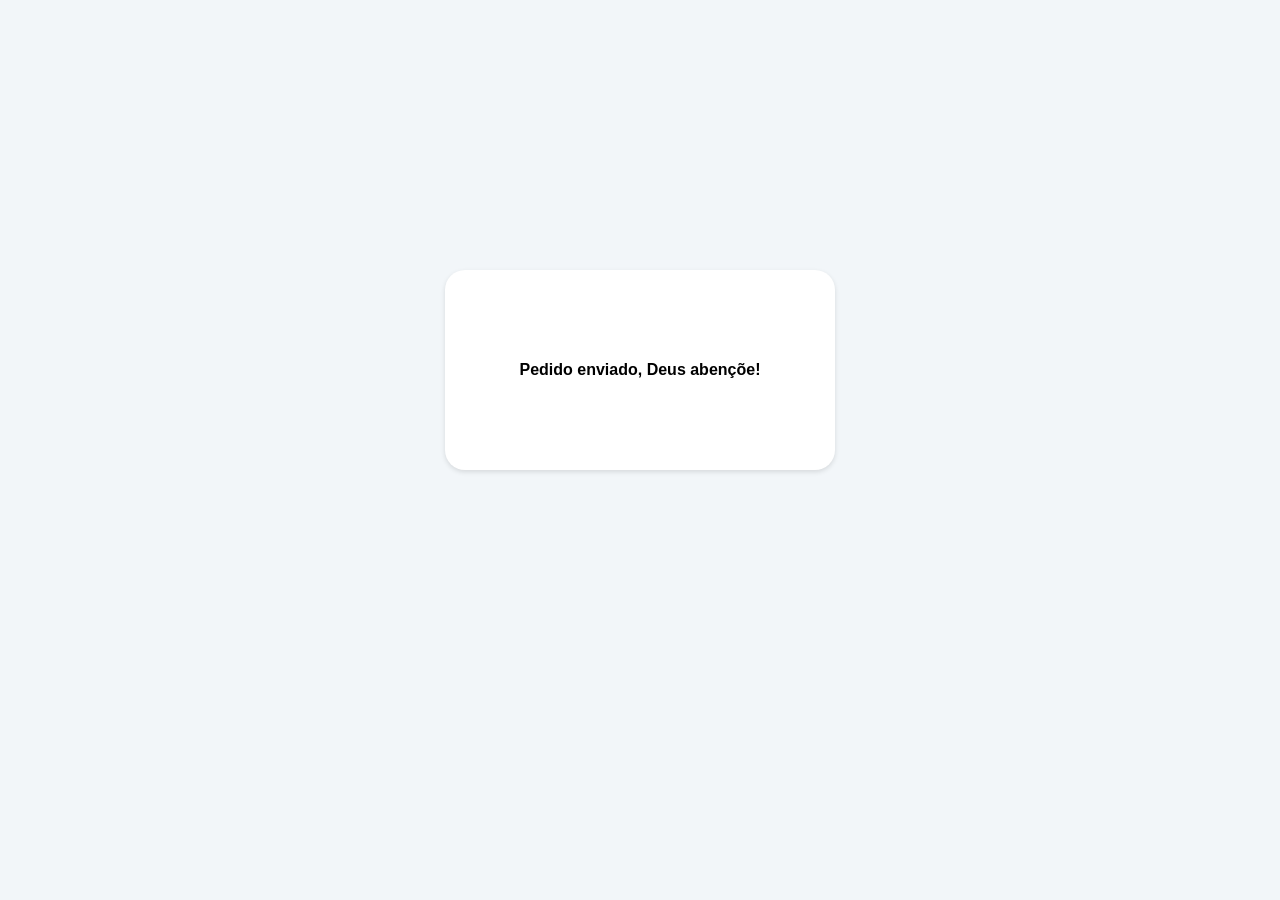
==== confirmacao.html @ 24078ccd "Paginas novas" ====
<!DOCTYPE html>
<html lang="pt-br">
<head>
    <meta charset="UTF-8">
    <meta name="viewport" content="width=device-width, initial-scale=1.0">
    <link rel="shortcut icon" href="image/orar.png" type="image/x-icon">
    <link rel="stylesheet" href="style1.css">
    <title>Pedido Enviado!</title>
</head>

<body>

    <main class="container">
        <p class="mensagem-confirmacao">Pedido enviado, Deus abençõe!</p>
    </main>

</body>
</html>
---- style1.css ----
* {
    margin: 0;
    padding: 0;
    box-sizing: border-box;
    text-decoration: none;
    font-family: Arial, Helvetica, sans-serif;
}

body {
    background-color: #F2F6F9;
}

.container {
    background-color: white;
    height: 200px;
    max-width: 390px;
    border-radius: 20px;
    box-shadow: 0px 2px 5px rgba(0, 0, 0, 0.118);
    margin: auto;
    margin-top: 270px;
    display: flex;
    align-items: center;
}

.mensagem-confirmacao {
    display: flex;
    text-align: center;
    margin: auto;
    font-weight: bold;
}
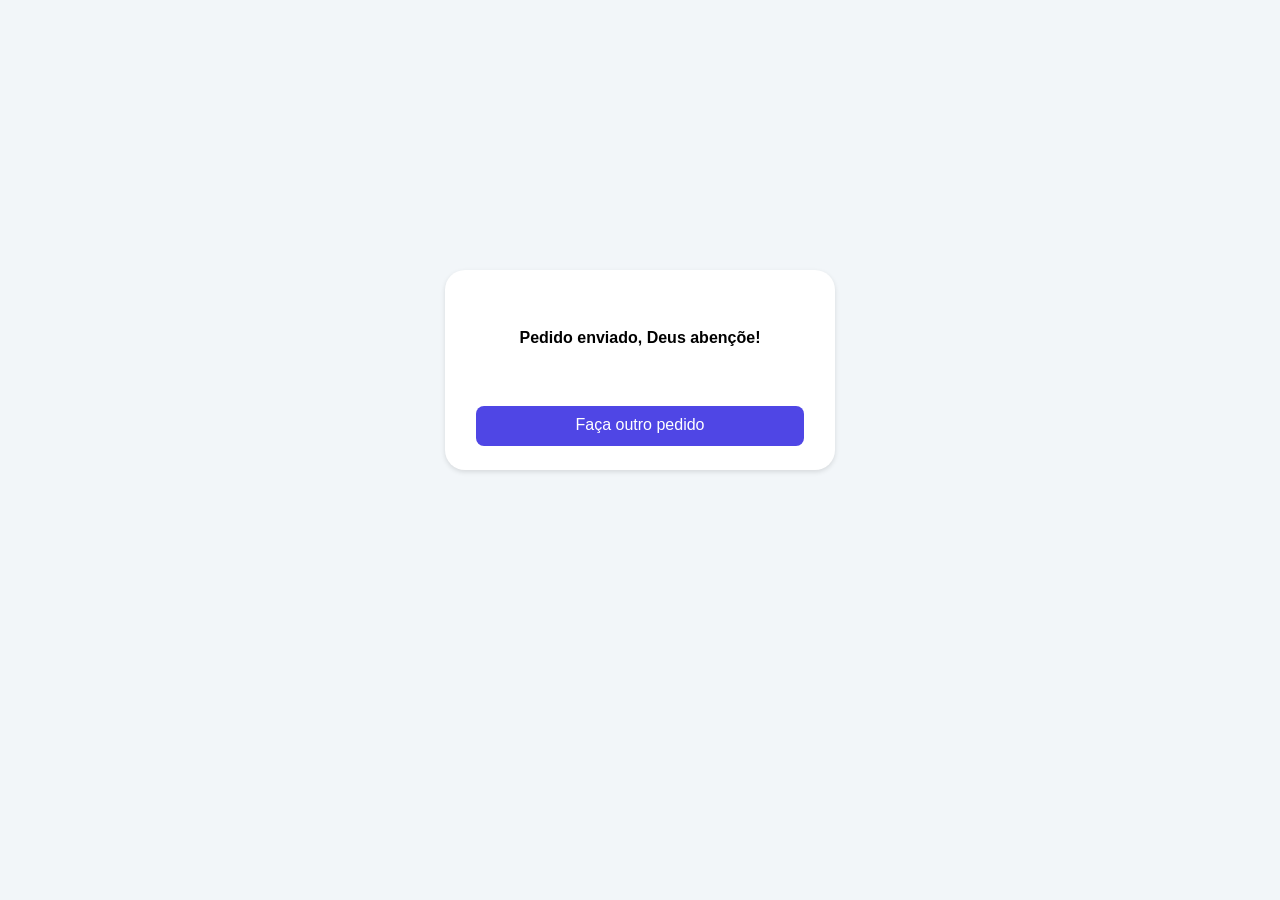
==== commit 711da23c: "Adicionado botao 3 pagina" ====
--- a/confirmacao.html
+++ b/confirmacao.html
@@ -12,6 +12,7 @@
 
     <main class="container">
         <p class="mensagem-confirmacao">Pedido enviado, Deus abençõe!</p>
+        <a class="botao" href="index.html">Faça outro pedido</a>
     </main>
 
 </body>
--- a/style1.css
+++ b/style1.css
@@ -11,6 +11,8 @@
 }
 
 .container {
+    display: flex;
+    flex-direction: column;
     background-color: white;
     height: 200px;
     max-width: 390px;
@@ -27,4 +29,18 @@
     text-align: center;
     margin: auto;
     font-weight: bold;
+    font-size: 16px;
+}
+
+.botao {
+    display: flex;
+    background-color: #4F46E5;
+    height: 40px;
+    border-radius: 8px;
+    color: white;
+    text-align: center;
+    cursor: pointer;
+    padding: 10px 100px;
+    margin-bottom: 24px;
+    color: white;
 }
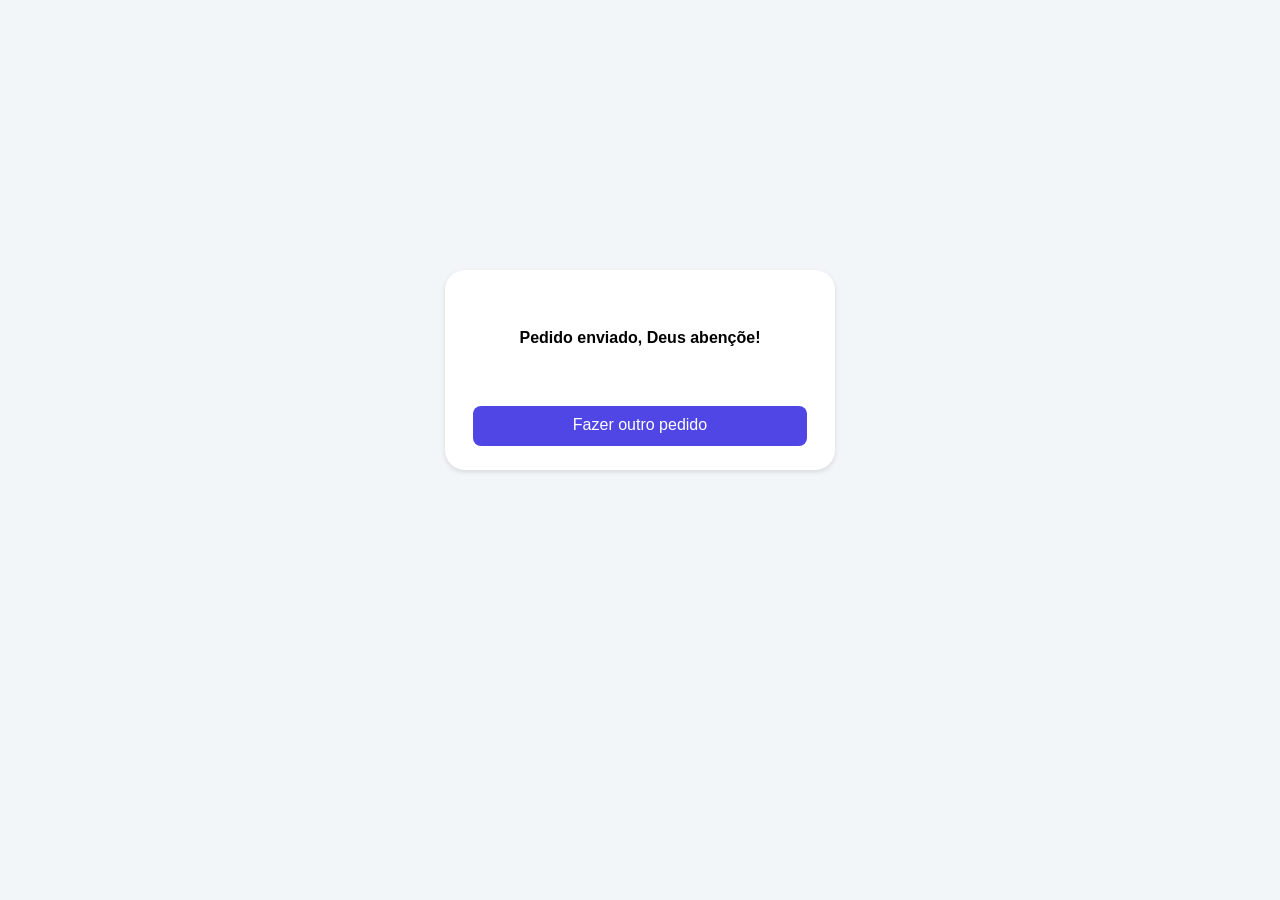
==== commit 85ac6489: "HTML" ====
--- a/confirmacao.html
+++ b/confirmacao.html
@@ -12,7 +12,7 @@
 
     <main class="container">
         <p class="mensagem-confirmacao">Pedido enviado, Deus abençõe!</p>
-        <a class="botao" href="index.html">Faça outro pedido</a>
+        <a class="botao" href="index.html">Fazer outro pedido</a>
     </main>
 
 </body>
--- a/style1.css
+++ b/style1.css
@@ -43,4 +43,8 @@
     padding: 10px 100px;
     margin-bottom: 24px;
     color: white;
+}
+
+.botao:hover {
+    background-color: #3731a2;
 }
